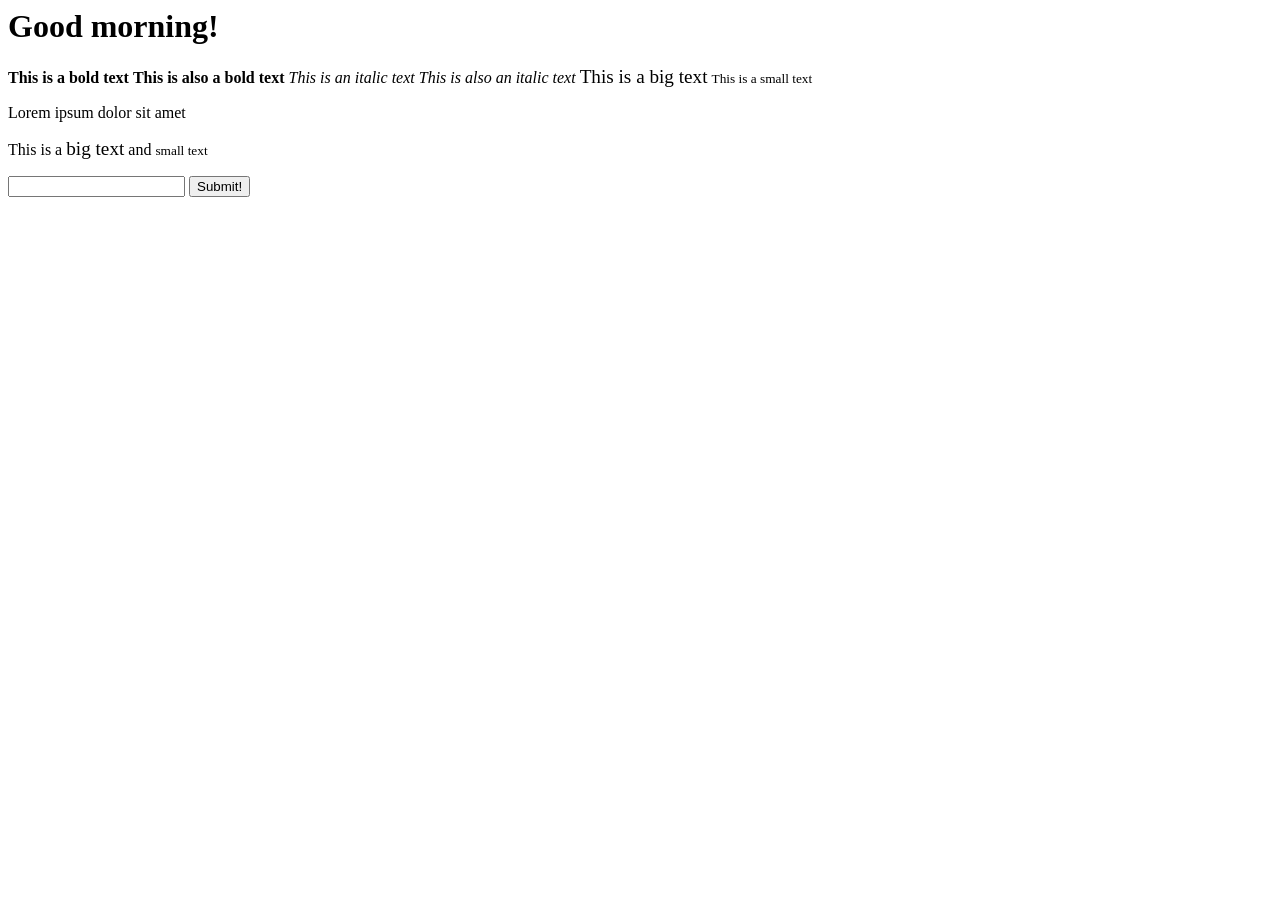
==== static-site/index.html @ 2887bcde "Chapter 8: Sending Information to Servers - Rendering Widgets" ====
<html>
    <head>
        <title>Hello World</title>
        <meta charset="utf-8" />
        <meta name="description" content="This is a description" />
        <link rel="stylesheet" />
    </head>
    <body>
        <h1>Good morning!</h1>
        <b>This is a bold text</b>
        <strong>This is also a bold text</strong>
        <i>This is an italic text</i>
        <em>This is also an italic text</em>
        <big>This is a big text</big>
        <small>This is a small text</small>
        <p>Lorem ipsum dolor sit amet</p>
        <p>This is a <big>big text</big> and <small>small text</small></p>

        <form>
            <input type="text" />
            <button>Submit!</button>
        </form>
    </body>
</html>
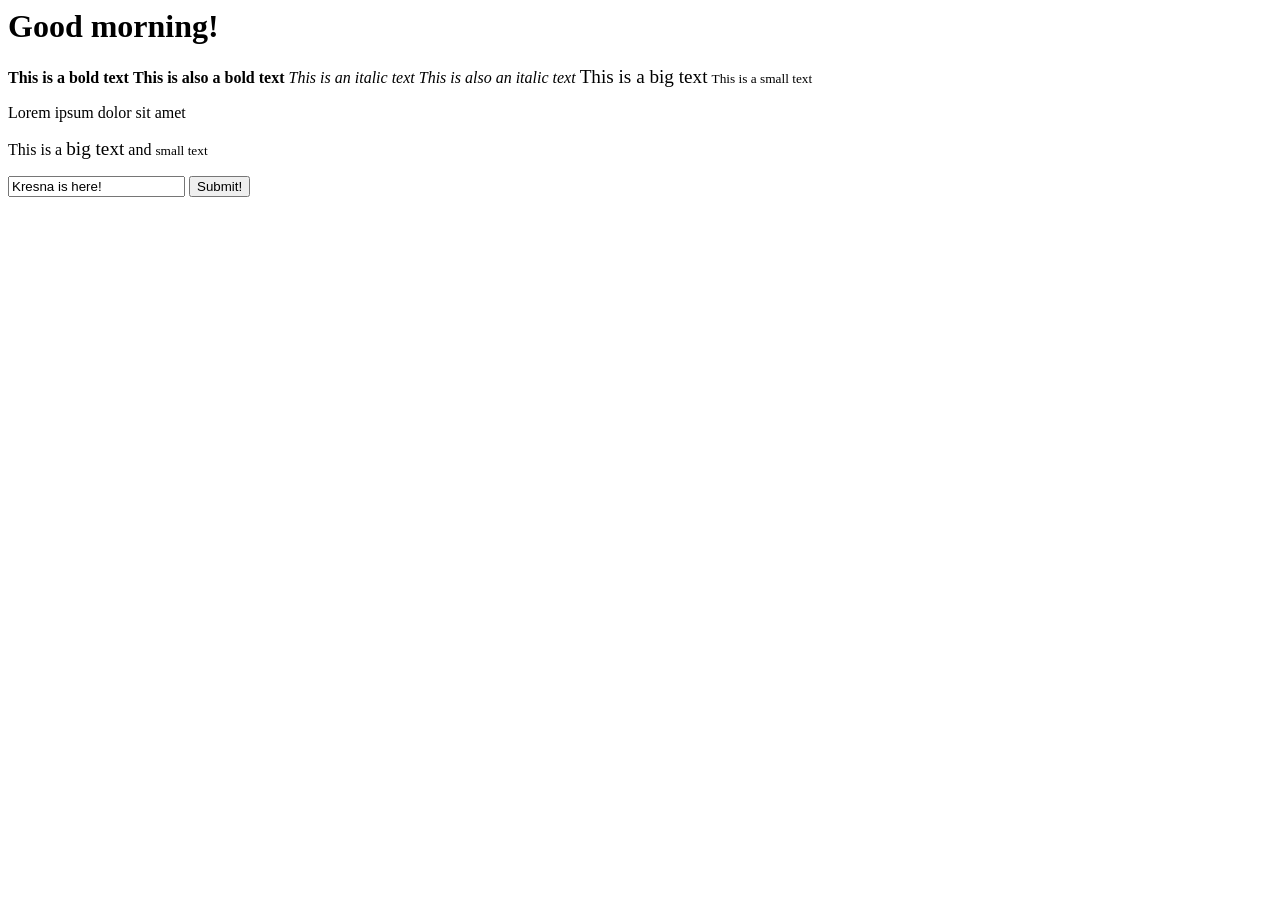
==== commit 96a105cb: "Chapter 9: Running Interactive Scripts - Wrapping Handles" ====
--- a/static-site/index.html
+++ b/static-site/index.html
@@ -16,9 +16,13 @@
         <p>Lorem ipsum dolor sit amet</p>
         <p>This is a <big>big text</big> and <small>small text</small></p>
 
-        <form>
-            <input type="text" />
+        <form action="/submit" method="post">
+            <input type="text" name="name" value="Kresna is here!" />
             <button>Submit!</button>
         </form>
+
+        <script src="./a.js"></script>
+        <script src="./b.js"></script>
+        <script src="./c.js"></script>
     </body>
 </html>
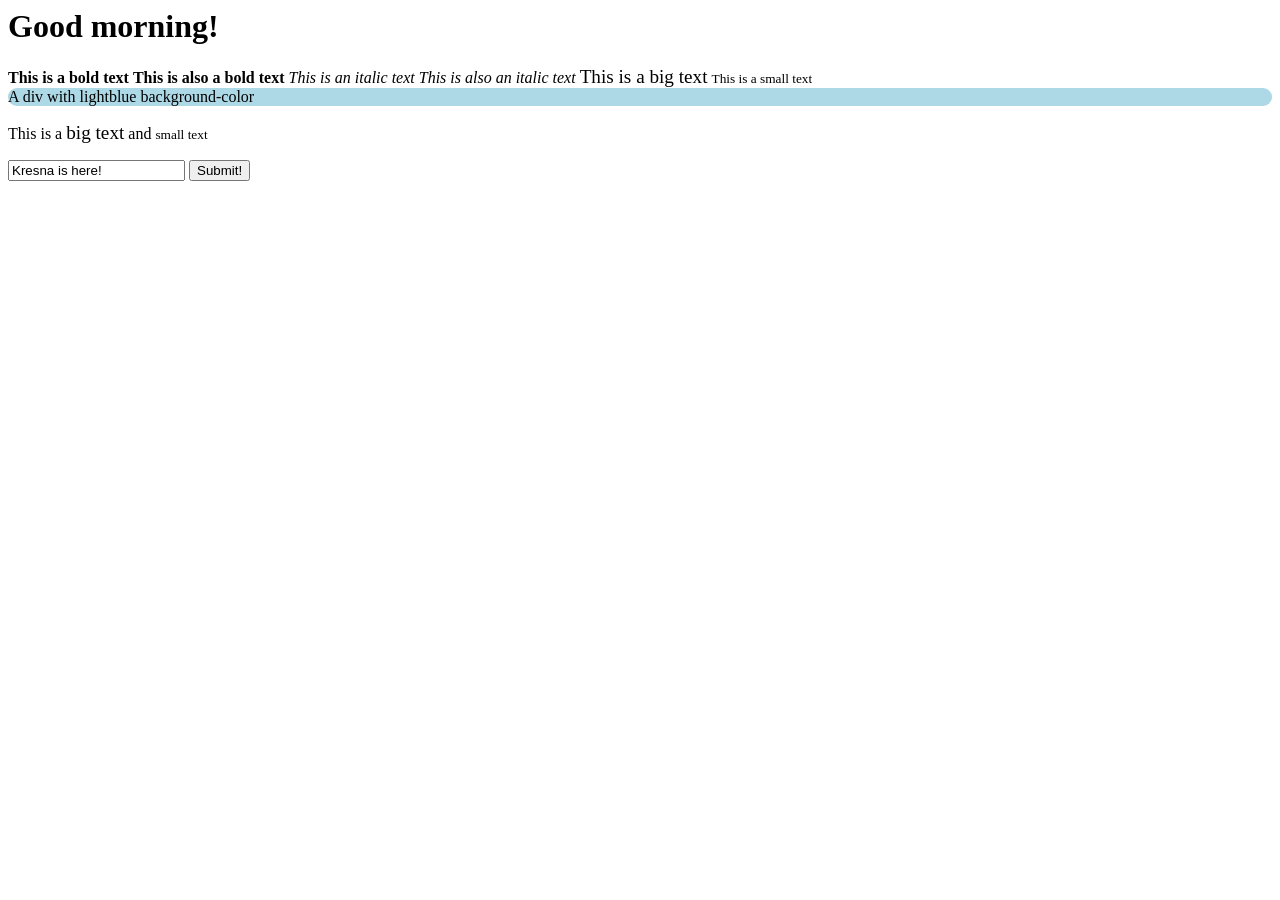
==== commit 15513878: "Chapter 13: Animating and Compositing - Overlap and Transforms" ====
--- a/static-site/index.html
+++ b/static-site/index.html
@@ -13,7 +13,9 @@
         <em>This is also an italic text</em>
         <big>This is a big text</big>
         <small>This is a small text</small>
-        <p>Lorem ipsum dolor sit amet</p>
+        <div style="background-color: lightblue; border-radius: 30px;">
+            A div with lightblue background-color
+        </div>
         <p>This is a <big>big text</big> and <small>small text</small></p>
 
         <form action="/submit" method="post">
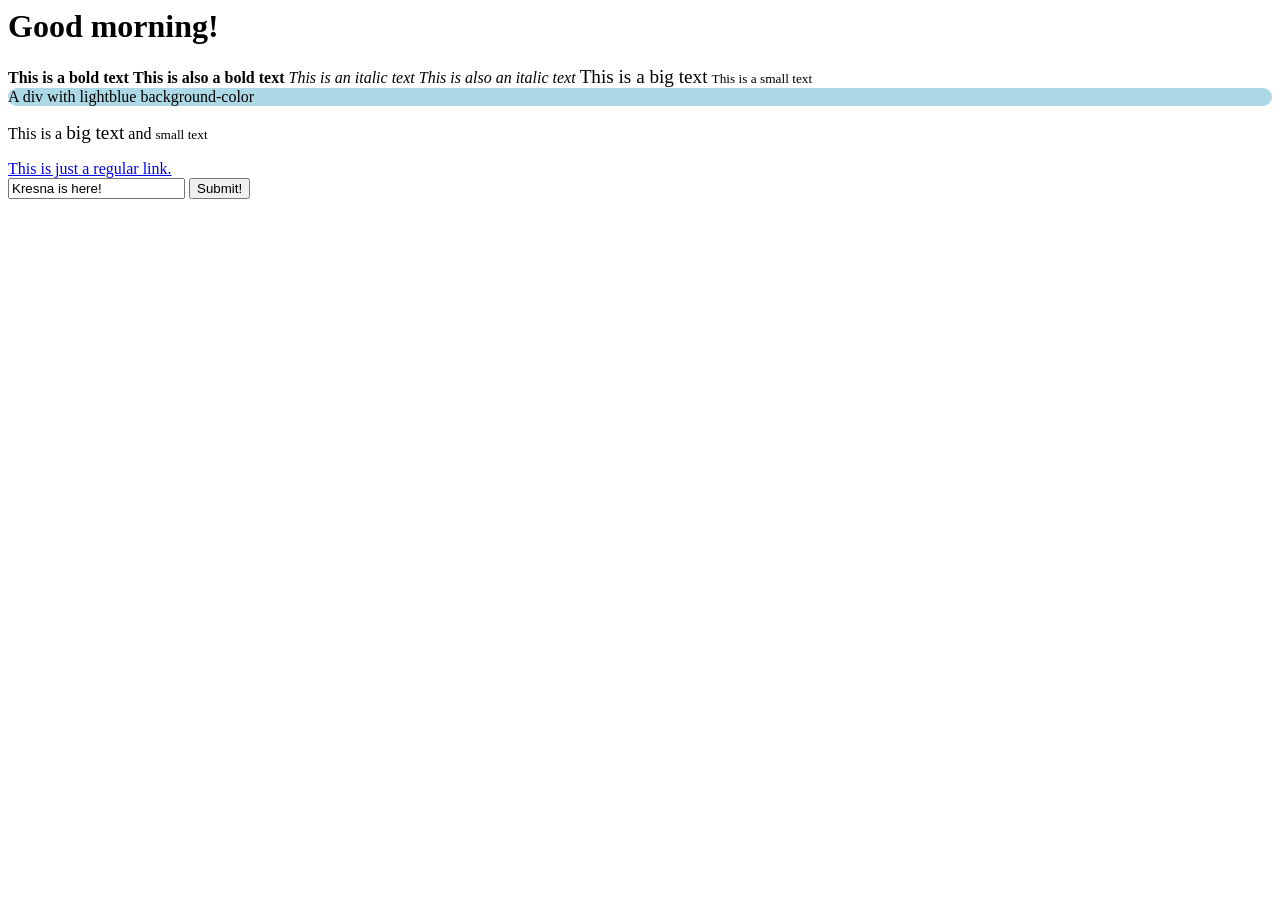
==== commit 8bd7ad8b: "Chapter 14: Making Content Accessible - Indicating Focus" ====
--- a/static-site/index.html
+++ b/static-site/index.html
@@ -13,10 +13,11 @@
         <em>This is also an italic text</em>
         <big>This is a big text</big>
         <small>This is a small text</small>
-        <div style="background-color: lightblue; border-radius: 30px;">
+        <div style="background-color: lightblue; border-radius: 30px">
             A div with lightblue background-color
         </div>
         <p>This is a <big>big text</big> and <small>small text</small></p>
+        <a href="#">This is just a regular link.</a>
 
         <form action="/submit" method="post">
             <input type="text" name="name" value="Kresna is here!" />
